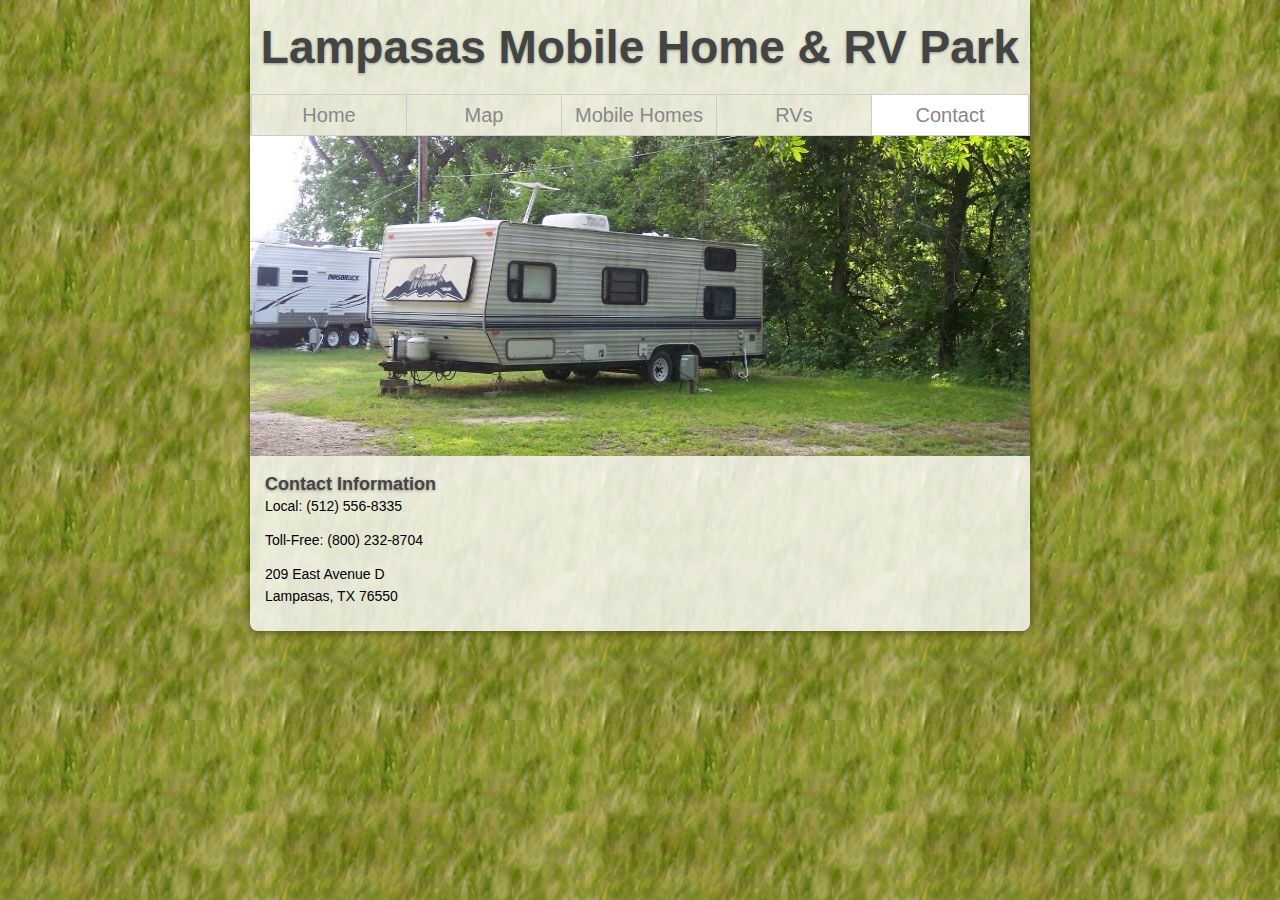
==== contact.html @ 85063415 "Migrate site to Github Pages" ====
<!doctype html>
<html>
	<head>
		<meta charset="UTF-8">
		<title>Contact &laquo; Lampasas Mobile Home & RV Park</title>
		
		<link rel="stylesheet" media="screen" href="style.css">
		<link rel="shortcut icon" href="favicon.ico">
        <script type="text/javascript">
        
          var _gaq = _gaq || [];
          _gaq.push(['_setAccount', 'UA-18432597-3']);
          _gaq.push(['_trackPageview']);
        
          (function() {
            var ga = document.createElement('script'); ga.type = 'text/javascript'; ga.async = true;
            ga.src = ('https:' == document.location.protocol ? 'https://ssl' : 'http://www') + '.google-analytics.com/ga.js';
            var s = document.getElementsByTagName('script')[0]; s.parentNode.insertBefore(ga, s);
          })();
        
        </script>
	</head>
	<body>
		<h1 class="main title">Lampasas Mobile Home & RV Park</h1>
		<ul class="navigation bar">
			<li><a href="/">Home</a></li>
			<li><a href="/map.html">Map</a></li>
			<li><a href="/mobile-homes.html">Mobile Homes</a></li>
			<li><a href="/rvs.html">RVs</a></li>
			<li class="current item"><a href="/contact.html">Contact</a></li>
		</ul>
		<img src="rv1.jpg" width="780" height="320" alt="Lampasas Mobile Home & RV Park" />
		<div class="main content">
			<h2>Contact Information</h2>
			<p>Local: (512) 556-8335</p>
			<p>Toll-Free: (800) 232-8704</p>
			<p>209 East Avenue D<br />
			   Lampasas, TX 76550</p>
		</div>
	</body>
</html>
---- style.css ----
/* Eric Meyer's Reset Reloaded */
html,body,div,span,applet,object,iframe,h1,h2,h3,h4,h5,h6,p,blockquote,pre,a,abbr,acronym,address,big,cite,code,del,dfn,em,font,img,ins,kbd,q,s,samp,small,strike,strong,tt,var,dl,dt,dd,ol,ul,li,fieldset,form,label,legend,table,caption,tbody,tfoot,thead,tr,th,td{margin:0;padding:0;border:0;outline:0;font-weight:inherit;font-style:inherit;font-size:100%;font-family:inherit;vertical-align:baseline;}:focus{outline:0;}body{line-height:1;color:black;background:white;}ol,ul{list-style:none;}table{border-collapse:separate;border-spacing:0;}caption,th,td{text-align:left;font-weight:normal;}blockquote:before,blockquote:after,q:before,q:after{content:"";}blockquote,q{quotes:"" "";}

/* Page Styles */
html{background:url('./bg.jpg');overflow-y:scroll;}
body{background:#e4e6d2;background-color:rgba(255,255,255,.8);width:780px;margin:0 auto 20px;font: 14px Arial, Helvetica, sans-serif;line-height:22px;-webkit-box-shadow:0px 0px 10px rgb(63,66,1);border-radius: 0px 0px 8px 8px;-moz-border-radius: 0px 0px 8px 8px;-webkit-border-bottom-right-radius: 8px;-webkit-border-bottom-left-radius: 8px;}
h1,h2,legend{font:bold 18px Arial, Helvetica, sans-serif;color:#444;text-shadow:0px 1px 3px rgba(34,34,34,.4);}
h1{font-size:46px;padding:20px 0;text-align:center;}
h2{margin: 12px 15px 0;}
.bar{list-style:none;border:1px solid #ccc;color:#888;overflow:hidden;}
.bar li{float:left;;border-right:1px solid #ccc;height:40px;width:154px;line-height:40px;}
.bar li:first-child{border-left: 1px solid #ccc;}
.bar.navigation a{display:block;height:100%;width:100%;text-align:center;color:#888;text-decoration:none;font-size:20px;display:block;width:100%;height:100%;}
.bar.navigation .item.current {width:156px;}
.bar.navigation .item.current a{background:#fff;}
.bar.navigation a:hover,.bar.navigation a:focus{color:#777;text-decoration:underline;background:#fff;}
.bar.navigation .item.current a:hover{color:#888;text-decoration:none;cursor:default;}
.content.main{padding: 0 0 12px 0;}
p{margin: 0 15px 12px;}
.main.content ul {margin: 0 15px 12px; list-style: disc inside;}
.rates{width:750px;margin: 0 15px;border:1px solid #ccc;padding:5px;}
.rates tr:nth-of-type(2n){background:rgba(255,255,255,.8)}
.rates tr:nth-of-type(2n+1){background:rgba(255,255,255,.4);}
.rates tr:first-child{background:#fff;}
.rates th{font-weight:bold;text-align:left;padding:10px;}
.rates td,.rates tr:first-child th{padding:10px;}
fieldset{border:1px solid #ccc;margin:0 15px 12px;padding:15px 12px;}
legend{margin:0 0 0 15px;}
label,input[type="text"],button,textarea{display:block;font: 14px Arial, Helvetica, sans-serif;line-height:22px;}
button{margin: 24px 0 0;}
#botty{display:none;}
.icon{position:relative;top:4px;}
/* Google Code Sexy Buttons */.sexybutton{display:inline-block;font:bold 13px "Helvetica Neue", Helvetica, Arial, clean, sans-serif;text-decoration:none;text-shadow:1px 1px 2px rgba(0,0,0,0.20);background:none;border:none;white-space:nowrap;cursor:pointer;user-select:none;-moz-user-select:none;_width:0;overflow:visible;margin:0;padding:0;}.sexybutton span{display:block;height:24px;padding-right:12px;background-repeat:no-repeat;background-position:right top;}.sexybutton span span{padding-right:0;padding-left:12px;line-height:24px;background-position:left top;}.sexybutton span span span{padding-left:21px;background-image:none;background-repeat:no-repeat;background-position:left center;}.sexybutton span span span.after{padding-left:0;padding-right:21px;background-position:right center;}.sexybutton:active span{background-position:right bottom;}.sexybutton:active span span{background-position:left bottom;}.sexybutton img{margin-right:5px;vertical-align:text-top;_margin-top:4px;_vertical-align:text-bottom;}.sexybutton img.after{margin-right:0;margin-left:5px;}.sexybutton.sexymedium{font-size:15px;}.sexybutton.sexylarge{font-size:18px;}.sexybutton,.sexybutton.sexysilver{color:#666;}.sexybutton:hover,.sexybutton.sexysilver:hover{color:#333;}.sexybutton span,.sexybutton.sexysilver span{background-image:url(images/skins/silver/button_right.gif);}.sexybutton span span,.sexybutton.sexysilver span span{background-image:url(images/skins/silver/button_left.gif);}.sexybutton.sexyorange,.sexybutton.sexyorange:hover{color:#FFF;}.sexybutton.sexyorange span{background-image:url(images/skins/orange/button_right.gif);}.sexybutton.sexyorange span span{background-image:url(images/skins/orange/button_left.gif);}.sexybutton.sexyyellow,.sexybutton.sexyyellow:hover{color:#994800;}.sexybutton.sexyyellow span{background-image:url(images/skins/yellow/button_right.gif);}.sexybutton.sexyyellow span span{background-image:url(images/skins/yellow/button_left.gif);}.sexybutton.sexysimple{font:inherit;font-size:13px;font-style:normal;font-weight:700;color:#fff;line-height:1;background-image:url(images/skins/simple/awesome-overlay-sprite.png);background-repeat:repeat-x;background-position:0 0;text-shadow:0 -1px 1px rgba(0,0,0,0.25), -2px 0 1px rgba(0,0,0,0.25);border-radius:5px;-moz-border-radius:5px;-webkit-border-radius:5px;-moz-box-shadow:0 1px 2px rgba(0,0,0,0.5);-webkit-box-shadow:0 1px 2px rgba(0,0,0,0.5);border-bottom:1px solid transparent\9;_background-image:none;vertical-align:middle;display:inline !important;position:relative;zoom:1px;-moz-user-select:none;background-color:#333;padding:5px 10px;}.sexybutton.sexysimple::selection{background:transparent;}.sexybutton.sexysimple:hover{background-position:0 -50px;color:#fff;}.sexybutton.sexysimple:active{background-position:0 100%;-moz-box-shadow:inset 0 1px 2px rgba(0,0,0,0.7);-webkit-box-shadow:none;border-bottom:0;border-top:1px solid #666\9;padding:6px 10px 4px;}.sexybutton.sexysimple span{height:auto;padding-left:24px;padding-right:0;background-position:left center;background-repeat:no-repeat;}.sexybutton.sexysimple span.after{padding-left:0;padding-right:24px;background-position:right center;}.sexybutton.sexysimple.sexyblack{background-color:#333;}.sexybutton.sexysimple.sexyred{background-color:#a90118;}.sexybutton.sexysimple.sexyorange{background-color:#ff8a00;}.sexybutton.sexysimple.sexyyellow{background-color:#ffb515;}.sexybutton.sexysimple.sexygreen{background-color:#59a901;}.sexybutton.sexysimple.sexyblue{background-color:#015ea9;}.sexybutton.sexysimple.sexyteal{background-color:#2daebf;}.sexybutton.sexysimple.sexymagenta{background-color:#a9014b;}.sexybutton.sexysimple.sexypurple{background-color:#9d01a9;}.sexybutton.sexysimple.sexysmall{font-size:10px;padding:4px 7px 5px;}.sexybutton.sexysimple.sexysmall:active{padding:5px 7px 4px;}.sexybutton.sexysimple.sexymedium:active{padding:6px 10px 4px;}.sexybutton.sexysimple.sexylarge{font-size:14px;padding:8px 14px;}.sexybutton.sexysimple.sexyxl{font-size:16px;padding:8px 14px;}.sexybutton.sexysimple.sexyxxl{font-size:20px;padding:8px 14px;}.sexybu
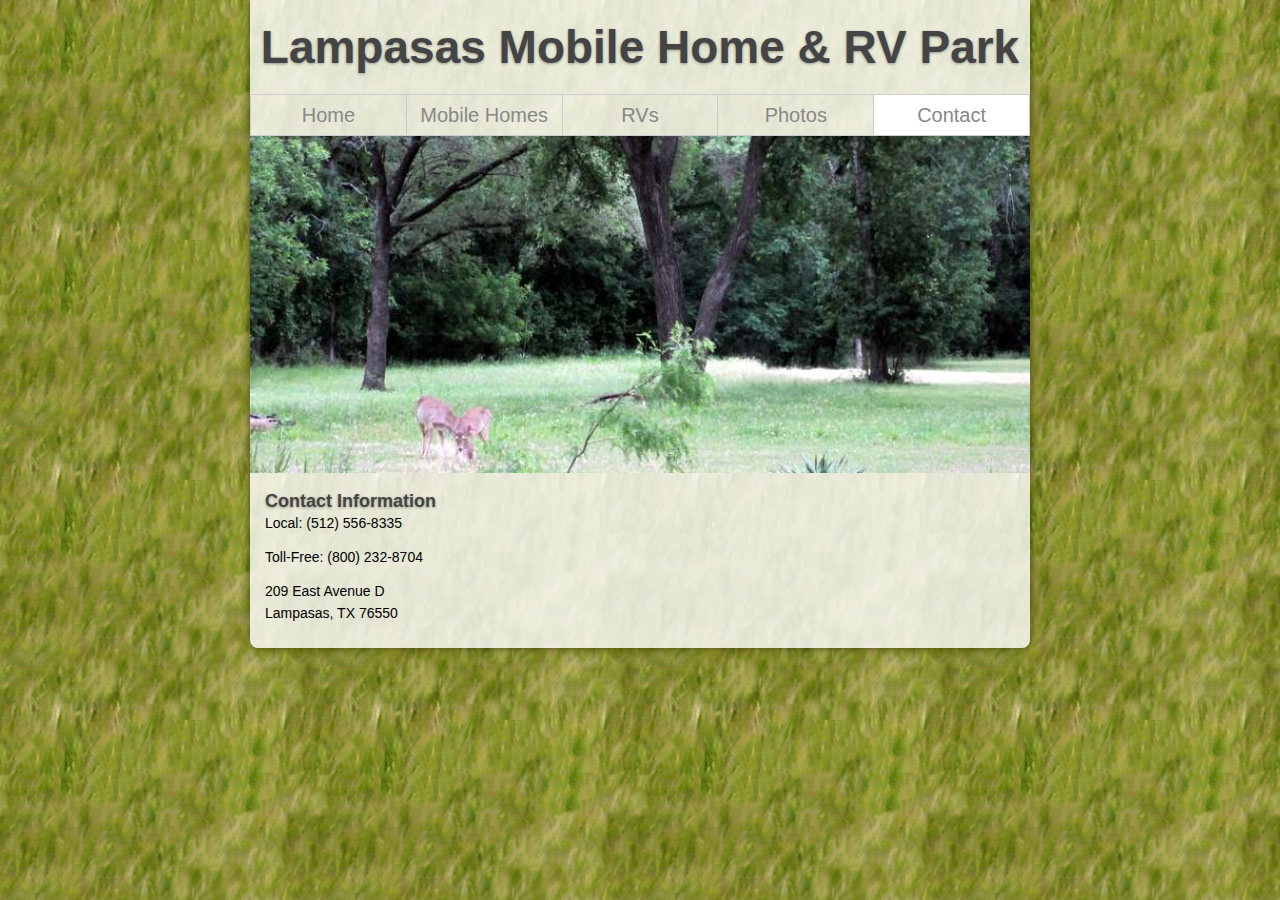
==== commit 3c770891: "Map redirect" ====
--- a/contact.html
+++ b/contact.html
@@ -23,13 +23,13 @@
 	<body>
 		<h1 class="main title">Lampasas Mobile Home & RV Park</h1>
 		<ul class="navigation bar">
-			<li><a href="/">Home</a></li>
-			<li><a href="/map.html">Map</a></li>
-			<li><a href="/mobile-homes.html">Mobile Homes</a></li>
-			<li><a href="/rvs.html">RVs</a></li>
-			<li class="current item"><a href="/contact.html">Contact</a></li>
+			<li><a href="./">Home</a></li>
+			<li><a href="./mobile-homes.html">Mobile Homes</a></li>
+			<li><a href="./rvs.html">RVs</a></li>
+			<li><a href="./photos.html">Photos</a></li>
+			<li class="current item"><a href="./contact.html">Contact</a></li>
 		</ul>
-		<img src="rv1.jpg" width="780" height="320" alt="Lampasas Mobile Home & RV Park" />
+		<img class="hero" src="lmhp2.jpg" width="780" height="320" alt="Lampasas Mobile Home & RV Park" />
 		<div class="main content">
 			<h2>Contact Information</h2>
 			<p>Local: (512) 556-8335</p>
--- a/style.css
+++ b/style.css
@@ -1,33 +1,420 @@
+@media screen {
 /* Eric Meyer's Reset Reloaded */
 html,body,div,span,applet,object,iframe,h1,h2,h3,h4,h5,h6,p,blockquote,pre,a,abbr,acronym,address,big,cite,code,del,dfn,em,font,img,ins,kbd,q,s,samp,small,strike,strong,tt,var,dl,dt,dd,ol,ul,li,fieldset,form,label,legend,table,caption,tbody,tfoot,thead,tr,th,td{margin:0;padding:0;border:0;outline:0;font-weight:inherit;font-style:inherit;font-size:100%;font-family:inherit;vertical-align:baseline;}:focus{outline:0;}body{line-height:1;color:black;background:white;}ol,ul{list-style:none;}table{border-collapse:separate;border-spacing:0;}caption,th,td{text-align:left;font-weight:normal;}blockquote:before,blockquote:after,q:before,q:after{content:"";}blockquote,q{quotes:"" "";}
 
 /* Page Styles */
-html{background:url('./bg.jpg');overflow-y:scroll;}
-body{background:#e4e6d2;background-color:rgba(255,255,255,.8);width:780px;margin:0 auto 20px;font: 14px Arial, Helvetica, sans-serif;line-height:22px;-webkit-box-shadow:0px 0px 10px rgb(63,66,1);border-radius: 0px 0px 8px 8px;-moz-border-radius: 0px 0px 8px 8px;-webkit-border-bottom-right-radius: 8px;-webkit-border-bottom-left-radius: 8px;}
-h1,h2,legend{font:bold 18px Arial, Helvetica, sans-serif;color:#444;text-shadow:0px 1px 3px rgba(34,34,34,.4);}
-h1{font-size:46px;padding:20px 0;text-align:center;}
-h2{margin: 12px 15px 0;}
-.bar{list-style:none;border:1px solid #ccc;color:#888;overflow:hidden;}
-.bar li{float:left;;border-right:1px solid #ccc;height:40px;width:154px;line-height:40px;}
-.bar li:first-child{border-left: 1px solid #ccc;}
-.bar.navigation a{display:block;height:100%;width:100%;text-align:center;color:#888;text-decoration:none;font-size:20px;display:block;width:100%;height:100%;}
-.bar.navigation .item.current {width:156px;}
-.bar.navigation .item.current a{background:#fff;}
-.bar.navigation a:hover,.bar.navigation a:focus{color:#777;text-decoration:underline;background:#fff;}
-.bar.navigation .item.current a:hover{color:#888;text-decoration:none;cursor:default;}
-.content.main{padding: 0 0 12px 0;}
-p{margin: 0 15px 12px;}
-.main.content ul {margin: 0 15px 12px; list-style: disc inside;}
-.rates{width:750px;margin: 0 15px;border:1px solid #ccc;padding:5px;}
-.rates tr:nth-of-type(2n){background:rgba(255,255,255,.8)}
-.rates tr:nth-of-type(2n+1){background:rgba(255,255,255,.4);}
-.rates tr:first-child{background:#fff;}
-.rates th{font-weight:bold;text-align:left;padding:10px;}
-.rates td,.rates tr:first-child th{padding:10px;}
-fieldset{border:1px solid #ccc;margin:0 15px 12px;padding:15px 12px;}
-legend{margin:0 0 0 15px;}
-label,input[type="text"],button,textarea{display:block;font: 14px Arial, Helvetica, sans-serif;line-height:22px;}
-button{margin: 24px 0 0;}
-#botty{display:none;}
-.icon{position:relative;top:4px;}
-/* Google Code Sexy Buttons */.sexybutton{display:inline-block;font:bold 13px "Helvetica Neue", Helvetica, Arial, clean, sans-serif;text-decoration:none;text-shadow:1px 1px 2px rgba(0,0,0,0.20);background:none;border:none;white-space:nowrap;cursor:pointer;user-select:none;-moz-user-select:none;_width:0;overflow:visible;margin:0;padding:0;}.sexybutton span{display:block;height:24px;padding-right:12px;background-repeat:no-repeat;background-position:right top;}.sexybutton span span{padding-right:0;padding-left:12px;line-height:24px;background-position:left top;}.sexybutton span span span{padding-left:21px;background-image:none;background-repeat:no-repeat;background-position:left center;}.sexybutton span span span.after{padding-left:0;padding-right:21px;background-position:right center;}.sexybutton:active span{background-position:right bottom;}.sexybutton:active span span{background-position:left bottom;}.sexybutton img{margin-right:5px;vertical-align:text-top;_margin-top:4px;_vertical-align:text-bottom;}.sexybutton img.after{margin-right:0;margin-left:5px;}.sexybutton.sexymedium{font-size:15px;}.sexybutton.sexylarge{font-size:18px;}.sexybutton,.sexybutton.sexysilver{color:#666;}.sexybutton:hover,.sexybutton.sexysilver:hover{color:#333;}.sexybutton span,.sexybutton.sexysilver span{background-image:url(images/skins/silver/button_right.gif);}.sexybutton span span,.sexybutton.sexysilver span span{background-image:url(images/skins/silver/button_left.gif);}.sexybutton.sexyorange,.sexybutton.sexyorange:hover{color:#FFF;}.sexybutton.sexyorange span{background-image:url(images/skins/orange/button_right.gif);}.sexybutton.sexyorange span span{background-image:url(images/skins/orange/button_left.gif);}.sexybutton.sexyyellow,.sexybutton.sexyyellow:hover{color:#994800;}.sexybutton.sexyyellow span{background-image:url(images/skins/yellow/button_right.gif);}.sexybutton.sexyyellow span span{background-image:url(images/skins/yellow/button_left.gif);}.sexybutton.sexysimple{font:inherit;font-size:13px;font-style:normal;font-weight:700;color:#fff;line-height:1;background-image:url(images/skins/simple/awesome-overlay-sprite.png);background-repeat:repeat-x;background-position:0 0;text-shadow:0 -1px 1px rgba(0,0,0,0.25), -2px 0 1px rgba(0,0,0,0.25);border-radius:5px;-moz-border-radius:5px;-webkit-border-radius:5px;-moz-box-shadow:0 1px 2px rgba(0,0,0,0.5);-webkit-box-shadow:0 1px 2px rgba(0,0,0,0.5);border-bottom:1px solid transparent\9;_background-image:none;vertical-align:middle;display:inline !important;position:relative;zoom:1px;-moz-user-select:none;background-color:#333;padding:5px 10px;}.sexybutton.sexysimple::selection{background:transparent;}.sexybutton.sexysimple:hover{background-position:0 -50px;color:#fff;}.sexybutton.sexysimple:active{background-position:0 100%;-moz-box-shadow:inset 0 1px 2px rgba(0,0,0,0.7);-webkit-box-shadow:none;border-bottom:0;border-top:1px solid #666\9;padding:6px 10px 4px;}.sexybutton.sexysimple span{height:auto;padding-left:24px;padding-right:0;background-position:left center;background-repeat:no-repeat;}.sexybutton.sexysimple span.after{padding-left:0;padding-right:24px;background-position:right center;}.sexybutton.sexysimple.sexyblack{background-color:#333;}.sexybutton.sexysimple.sexyred{background-color:#a90118;}.sexybutton.sexysimple.sexyorange{background-color:#ff8a00;}.sexybutton.sexysimple.sexyyellow{background-color:#ffb515;}.sexybutton.sexysimple.sexygreen{background-color:#59a901;}.sexybutton.sexysimple.sexyblue{background-color:#015ea9;}.sexybutton.sexysimple.sexyteal{background-color:#2daebf;}.sexybutton.sexysimple.sexymagenta{background-color:#a9014b;}.sexybutton.sexysimple.sexypurple{background-color:#9d01a9;}.sexybutton.sexysimple.sexysmall{font-size:10px;padding:4px 7px 5px;}.sexybutton.sexysimple.sexysmall:active{padding:5px 7px 4px;}.sexybutton.sexysimple.sexymedium:active{padding:6px 10px 4px;}.sexybutton.sexysimple.sexylarge{font-size:14px;padding:8px 14px;}.sexybutton.sexysimple.sexyxl{font-size:16px;padding:8px 14px;}.sexybutton.sexysimple.sexyxxl{font-size:20px;padding:8px 14px;}.sexybu
+html {
+  background: url('./bg.jpg');
+  overflow-y: scroll;
+}
+
+body {
+  background: #e4e6d2;
+  background-color: rgba(255, 255, 255, .8);
+  max-width: 780px;
+  margin: 0 auto 20px;
+  font: 14px Arial, Helvetica, sans-serif;
+  line-height: 22px;
+  -webkit-box-shadow: 0px 0px 10px rgb(63, 66, 1);
+  border-radius: 0px 0px 8px 8px;
+  -moz-border-radius: 0px 0px 8px 8px;
+  -webkit-border-bottom-right-radius: 8px;
+  -webkit-border-bottom-left-radius: 8px;
+}
+
+h1,
+h2,
+legend {
+  font: bold 18px Arial, Helvetica, sans-serif;
+  color: #444;
+  text-shadow: 0px 1px 3px rgba(34, 34, 34, .4);
+}
+
+h1 {
+  font-size: 32px;
+  padding: 20px 0;
+  text-align: center;
+}
+
+@media screen and (min-width: 640px) {
+  h1 {
+    font-size: 46px;
+  }
+}
+
+h2 {
+  margin: 12px 15px 0;
+}
+
+.bar {
+  list-style: none;
+  border-top: 1px solid #ccc;
+  border-left: 1px solid #ccc;
+  color: #888;
+  overflow: hidden;
+  display: grid;
+  grid-template-columns: 1fr;
+}
+
+.bar li {
+  line-height: 40px;
+  border-bottom: 1px solid #ccc;
+  border-right: 1px solid #ccc;
+}
+
+@media screen and (min-width: 380px) {
+  .bar { grid-template-columns: repeat(2, 1fr); }
+  .bar li:first-child { grid-column: span 2; }
+}
+
+@media screen and (min-width: 780px) {
+  .bar { grid-template-columns: repeat(5, 1fr); }
+  .bar li:first-child { grid-column: span 1; }
+}
+
+.bar.navigation a {
+  display: block;
+  height: 100%;
+  width: 100%;
+  text-align: center;
+  color: #888;
+  text-decoration: none;
+  font-size: 20px;
+  display: block;
+  width: 100%;
+  height: 100%;
+}
+
+.bar.navigation .item.current a {
+  background: #fff;
+}
+
+.bar.navigation a:hover,
+.bar.navigation a:focus {
+  color: #777;
+  text-decoration: underline;
+  background: #fff;
+}
+
+.bar.navigation .item.current a:hover {
+  color: #888;
+  text-decoration: none;
+  cursor: default;
+}
+
+.hero {
+  max-width: 100%;
+  height: auto;
+}
+
+.hero.padded {
+  margin: 0 0 1em;
+}
+
+iframe {
+  max-width: 100%;
+}
+
+.content.main {
+  padding: 0 0 12px 0;
+}
+
+p {
+  margin: 0 15px 12px;
+}
+
+.main.content ul {
+  margin: 0 15px 12px;
+  list-style: disc inside;
+}
+
+.main.content small a {
+  background:rgb(63, 66, 1);
+  color: white;
+  border-radius: 3px;
+  padding: 0.5em 1em;
+  margin: 0.5em;
+  display: inline-block;
+  text-decoration: none;
+  text-underline-offset: 1px;
+  text-decoration-skip-ink: auto;
+}
+
+.main.content small a:hover,
+.main.content small a:active {
+  text-decoration: underline;
+}
+
+.rates {
+  margin: 0 15px;
+  border: 1px solid #ccc;
+  padding: 5px;
+}
+
+.rates tr:nth-of-type(2n) {
+  background: rgba(255, 255, 255, .8)
+}
+
+.rates tr:nth-of-type(2n+1) {
+  background: rgba(255, 255, 255, .4);
+}
+
+.rates thead tr:nth-of-type(n) {
+  background: #fff;
+}
+
+.rates th {
+  font-weight: bold;
+  text-align: left;
+  padding: 10px;
+}
+
+.rates td,
+.rates tr:first-child th {
+  padding: 10px;
+}
+
+@media screen and (max-width: 779px) {
+  .rates, .rates thead, .rates tbody, .rates th, .rates td, .rates tr {
+    display: block;
+  }
+
+  .rates thead tr {
+		position: absolute;
+		top: -9999px;
+		left: -9999px;
+  }
+
+  .rates tbody tr:nth-of-type(n) td, .rates tbody tr th:nth-of-type(n) {
+    position: relative;
+    padding-left: 50%;
+  }
+  
+  .rates tbody tr td:before, .rates tbody tr th:before {
+    position: absolute;
+    top: 0.75em;
+    left: 6px;
+    width: 45%;
+    white-space: nowrap;
+    font-weight: bold;
+  }
+
+  .rates#rental-homes tbody tr th:nth-child(1):before { content: "Unit" }
+  .rates#rental-homes tbody tr td:nth-child(2):before { content: "Rooms" }
+  .rates#rental-homes tbody tr td:nth-child(3):before { content: "Max. Occ." }
+  .rates#rental-homes tbody tr td:nth-child(4):before { content: "Rent" }
+  .rates#rental-homes tbody tr td:nth-child(5):before { content: "Deposit**" }
+  .rates#rental-homes tbody tr td:nth-child(6):before { content: "Utilities" }
+  .rates#rental-homes tbody tr td:nth-child(7):before { content: "Vacant" }
+  .rates#mobile-home-spaces tbody tr td:nth-child(1):before { content: "Price" }
+  .rates#mobile-home-spaces tbody tr td:nth-child(2):before { content: "Sec. Deposit" }
+  .rates#mobile-home-spaces tbody tr td:nth-child(3):before { content: "Utilities" }
+  .rates#mobile-home-spaces tbody tr td:nth-child(4):before { content: "Spaces" }
+  .rates#other-rates tbody tr th:nth-child(1):before { content: "Item" }
+  .rates#other-rates tbody tr td:nth-child(2):before { content: "Price" }
+  .rates#rv-rates tbody tr th:nth-child(1):before { content: "Price" }
+  .rates#rv-rates tbody tr td:nth-child(2):before { content: "Utilities" }
+  .rates#rv-rates tbody tr td:nth-child(3):before { content: "Spaces" }
+  .rates#rv-rates tbody tr td:nth-child(4):before { content: "Checkout Time" }
+  .rates#rv-monthly tbody tr th:nth-child(1):before { content: "Price" }
+  .rates#rv-monthly tbody tr td:nth-child(2):before { content: "Sec. Deposit" }
+  .rates#rv-monthly tbody tr td:nth-child(3):before { content: "Utilities" }
+}
+
+@media screen and (min-width: 780px) {
+  .rates { width: 750px; }
+}
+
+fieldset {
+  border: 1px solid #ccc;
+  margin: 0 15px 12px;
+  padding: 15px 12px;
+}
+
+legend {
+  margin: 0 0 0 15px;
+}
+
+label,
+input[type="text"],
+button,
+textarea {
+  display: block;
+  font: 14px Arial, Helvetica, sans-serif;
+  line-height: 22px;
+}
+
+button {
+  margin: 24px 0 0;
+}
+
+#botty {
+  display: none;
+}
+
+.icon {
+  position: relative;
+  top: 4px;
+}
+}
+
+@media print {
+
+  section,
+  table,
+  tr,
+  td,
+  td {
+    page-break-inside: avoid;
+  }
+
+  .navigation {
+    display: none;
+  }
+
+  img {
+    display: none;
+  }
+
+
+
+  /* -------------------------------------------------------------- 
+  
+ Hartija Css Print  Framework - Modified
+   * Version:   1.0 
+	 
+-------------------------------------------------------------- */
+
+  body {
+    width: 100% !important;
+    margin: 0 !important;
+    padding: 0 !important;
+    line-height: 1.45;
+    font-family: Garamond, "Times New Roman", serif;
+    color: #000;
+    background: none;
+    font-size: 12pt;
+  }
+
+  /* Headings */
+  h1,
+  h2,
+  h3,
+  h4,
+  h5,
+  h6 {
+    page-break-after: avoid;
+  }
+
+  h1 {
+    font-size: 19pt;
+  }
+
+  h2 {
+    font-size: 17pt;
+  }
+
+  h3 {
+    font-size: 15pt;
+  }
+
+  h4,
+  h5,
+  h6 {
+    font-size: 14pt;
+  }
+
+
+  p,
+  h2,
+  h3 {
+    orphans: 3;
+    widows: 3;
+  }
+
+  hr {
+    background-color: #ccc;
+  }
+
+  /* Links */
+  a:link,
+  a:visited {
+    background: transparent;
+    font-weight: 700;
+    text-decoration: underline;
+    color: #333;
+  }
+
+  a:link[href^="http://"]:after,
+  a[href^="http://"]:visited:after {
+    content: " (" attr(href) ") ";
+    font-size: 90%;
+  }
+
+  abbr[title]:after {
+    content: " (" attr(title) ")";
+  }
+
+  /* Don't show linked images  */
+  a[href^="http://"] {
+    color: #000;
+  }
+
+  a[href$=".jpg"]:after,
+  a[href$=".jpeg"]:after,
+  a[href$=".gif"]:after,
+  a[href$=".png"]:after {
+    content: " (" attr(href) ") ";
+    display: none;
+  }
+
+  /* Don't show links that are fragment identifiers, or use the `javascript:` pseudo protocol .. taken from html5boilerplate */
+  a[href^="#"]:after,
+  a[href^="javascript:"]:after {
+    content: "";
+  }
+
+  /* Table */
+  table {
+    margin: 1px;
+    text-align: left;
+  }
+
+  th {
+    border-bottom: 1px solid #333;
+    font-weight: bold;
+  }
+
+  td {
+    border-bottom: 1px solid #333;
+  }
+
+  th,
+  td {
+    padding: 4px 10px 4px 0;
+  }
+
+  tfoot {
+    font-style: italic;
+  }
+
+  caption {
+    background: #fff;
+    margin-bottom: 2em;
+    text-align: left;
+  }
+
+  thead {
+    display: table-header-group;
+  }
+
+  img,
+  tr {
+    page-break-inside: avoid;
+  }
+
+  /* Hide various parts from the site
+#header, #footer, #navigation, #rightSideBar, #leftSideBar 
+{display:none;}
+*/
+}
